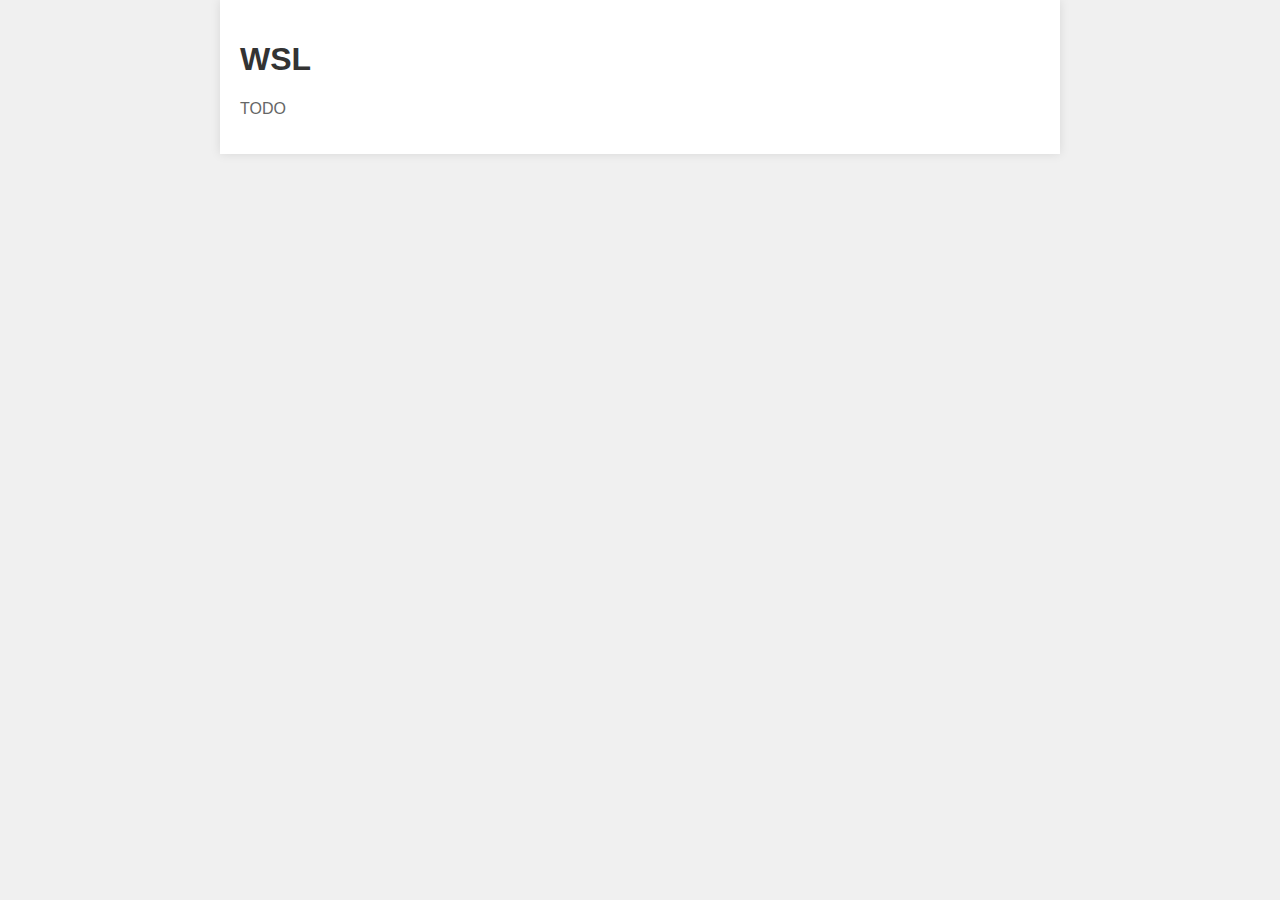
==== wsl.html @ 440d78d5 "Create wsl.html" ====
<!DOCTYPE html>
<html lang="en">
<head>
    <meta charset="UTF-8">
    <meta name="viewport" content="width=device-width, initial-scale=1.0">
    <title>My New Website</title>
    <style>
        body {
            font-family: Arial, sans-serif;
            background-color: #f0f0f0;
            margin: 0;
            padding: 0;
        }
        .container {
            max-width: 800px;
            margin: 0 auto;
            padding: 20px;
            background-color: #ffffff;
            box-shadow: 0 0 10px rgba(0, 0, 0, 0.1);
        }
        h1 {
            color: #333;
        }
        p {
            color: #666;
        }
    </style>
</head>
<body>
    <div class="container">
        <h1>WSL</h1>
        <p>TODO</p>
    </div>
</body>
</html>
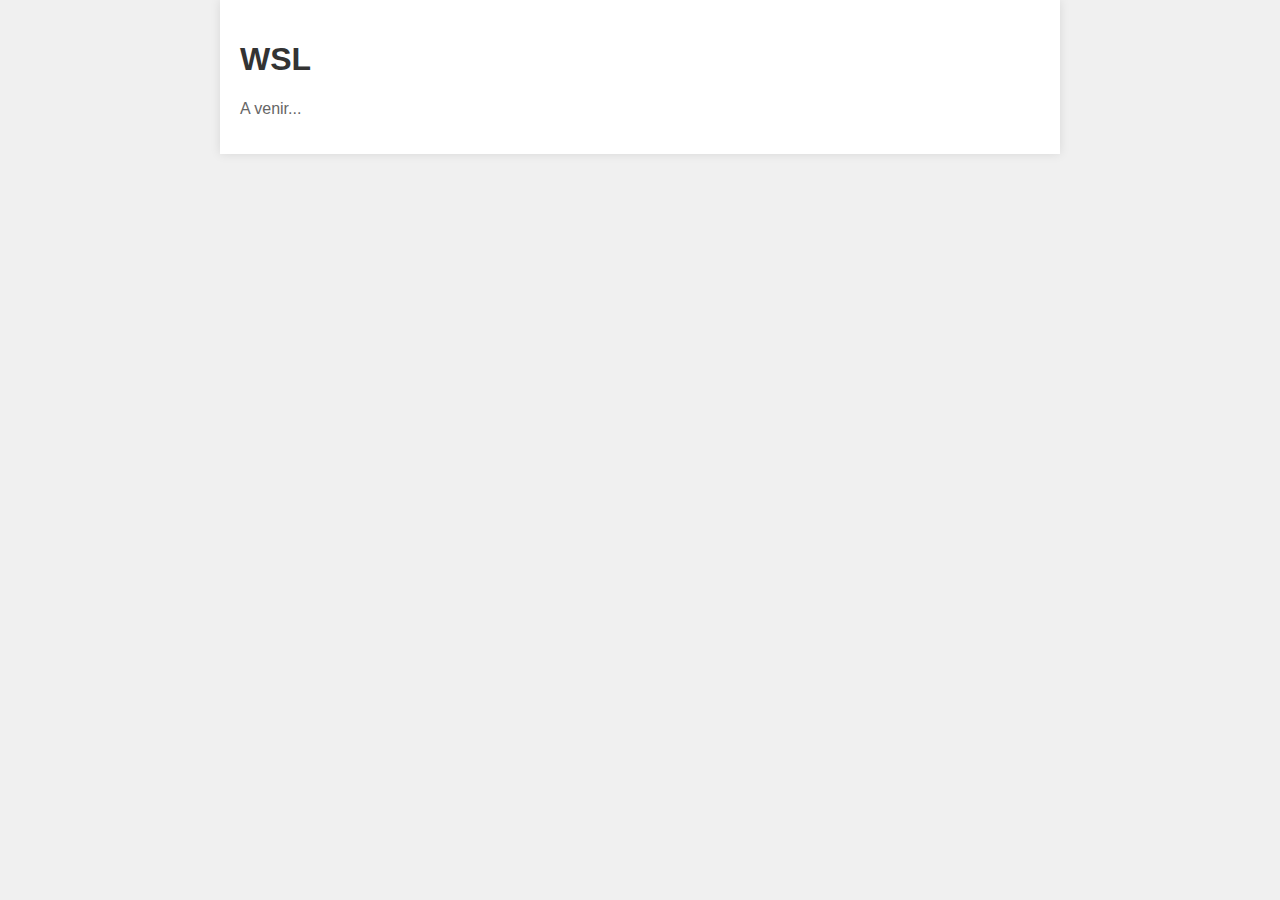
==== commit 60788d1f: "Create wsl.html" ====
--- a/wsl.html
+++ b/wsl.html
@@ -29,7 +29,7 @@
 <body>
     <div class="container">
         <h1>WSL</h1>
-        <p>TODO</p>
+        <p>A venir...</p>
     </div>
 </body>
 </html>
